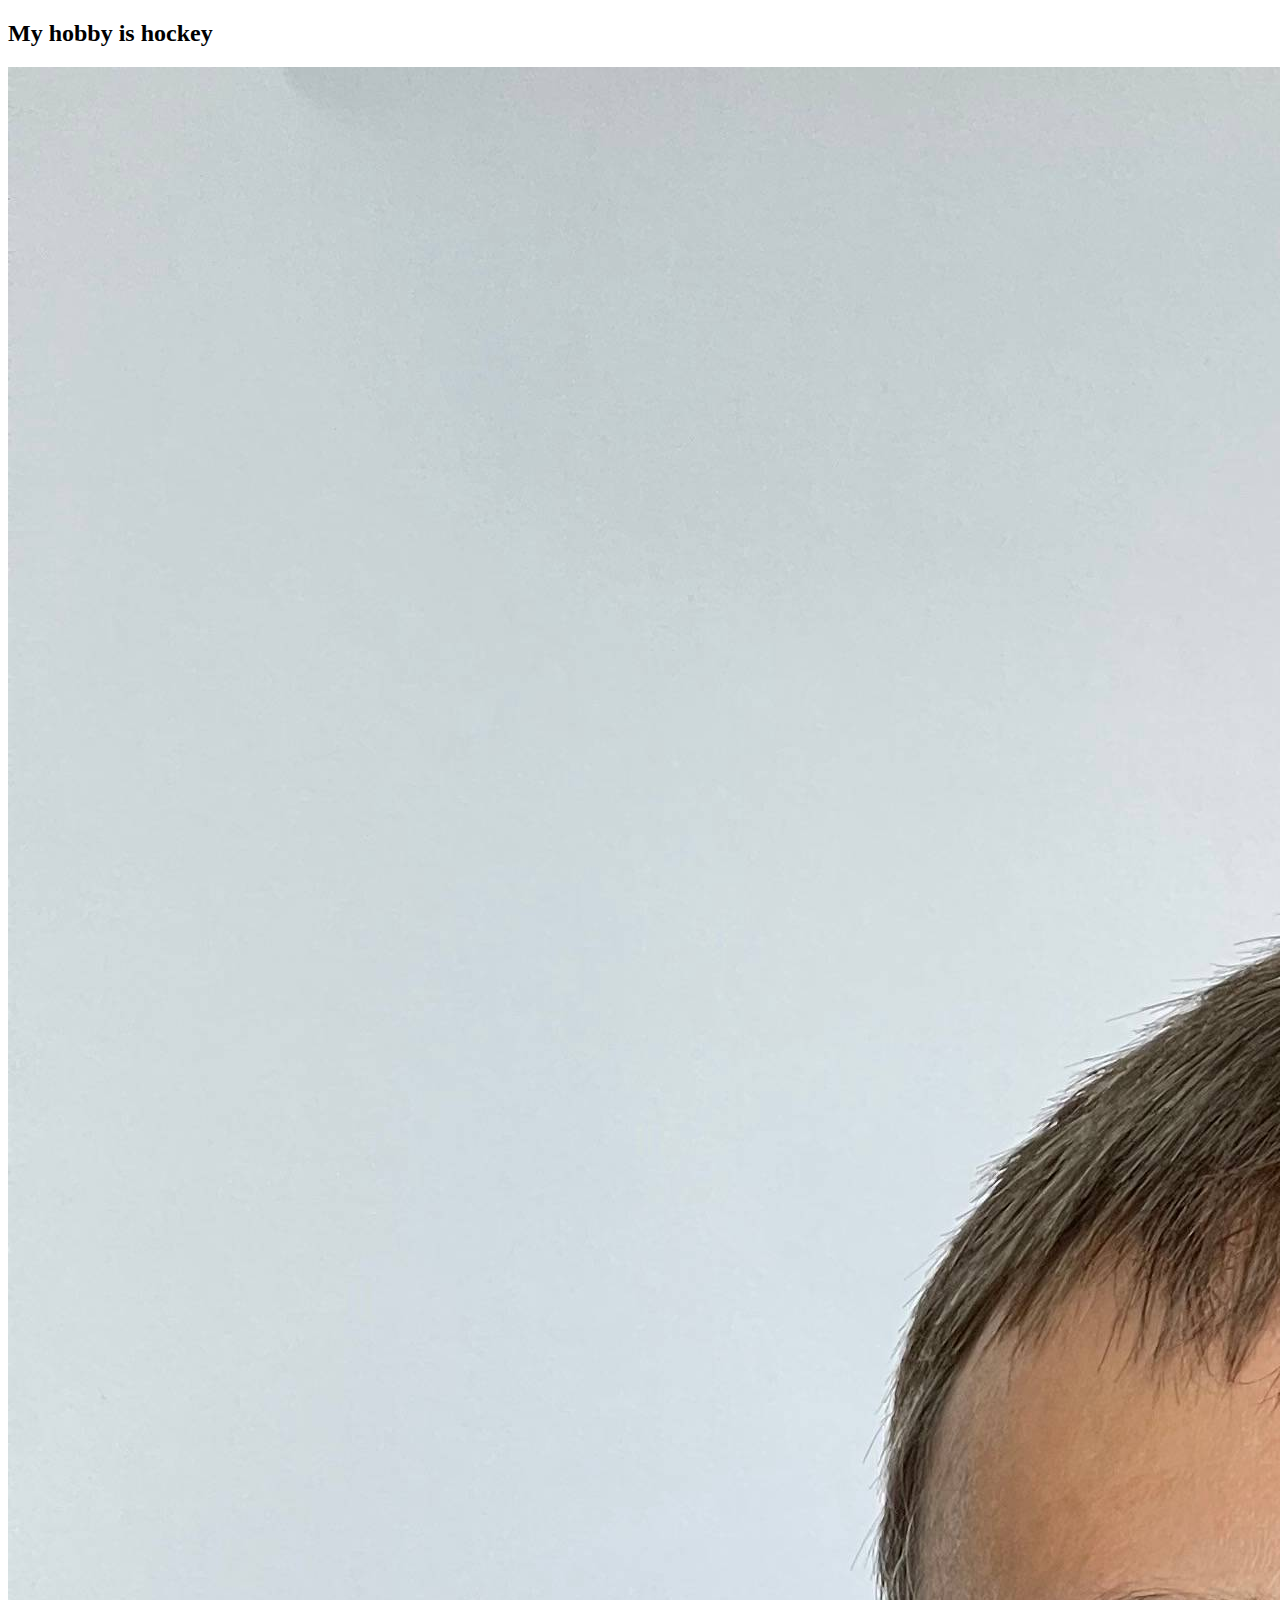
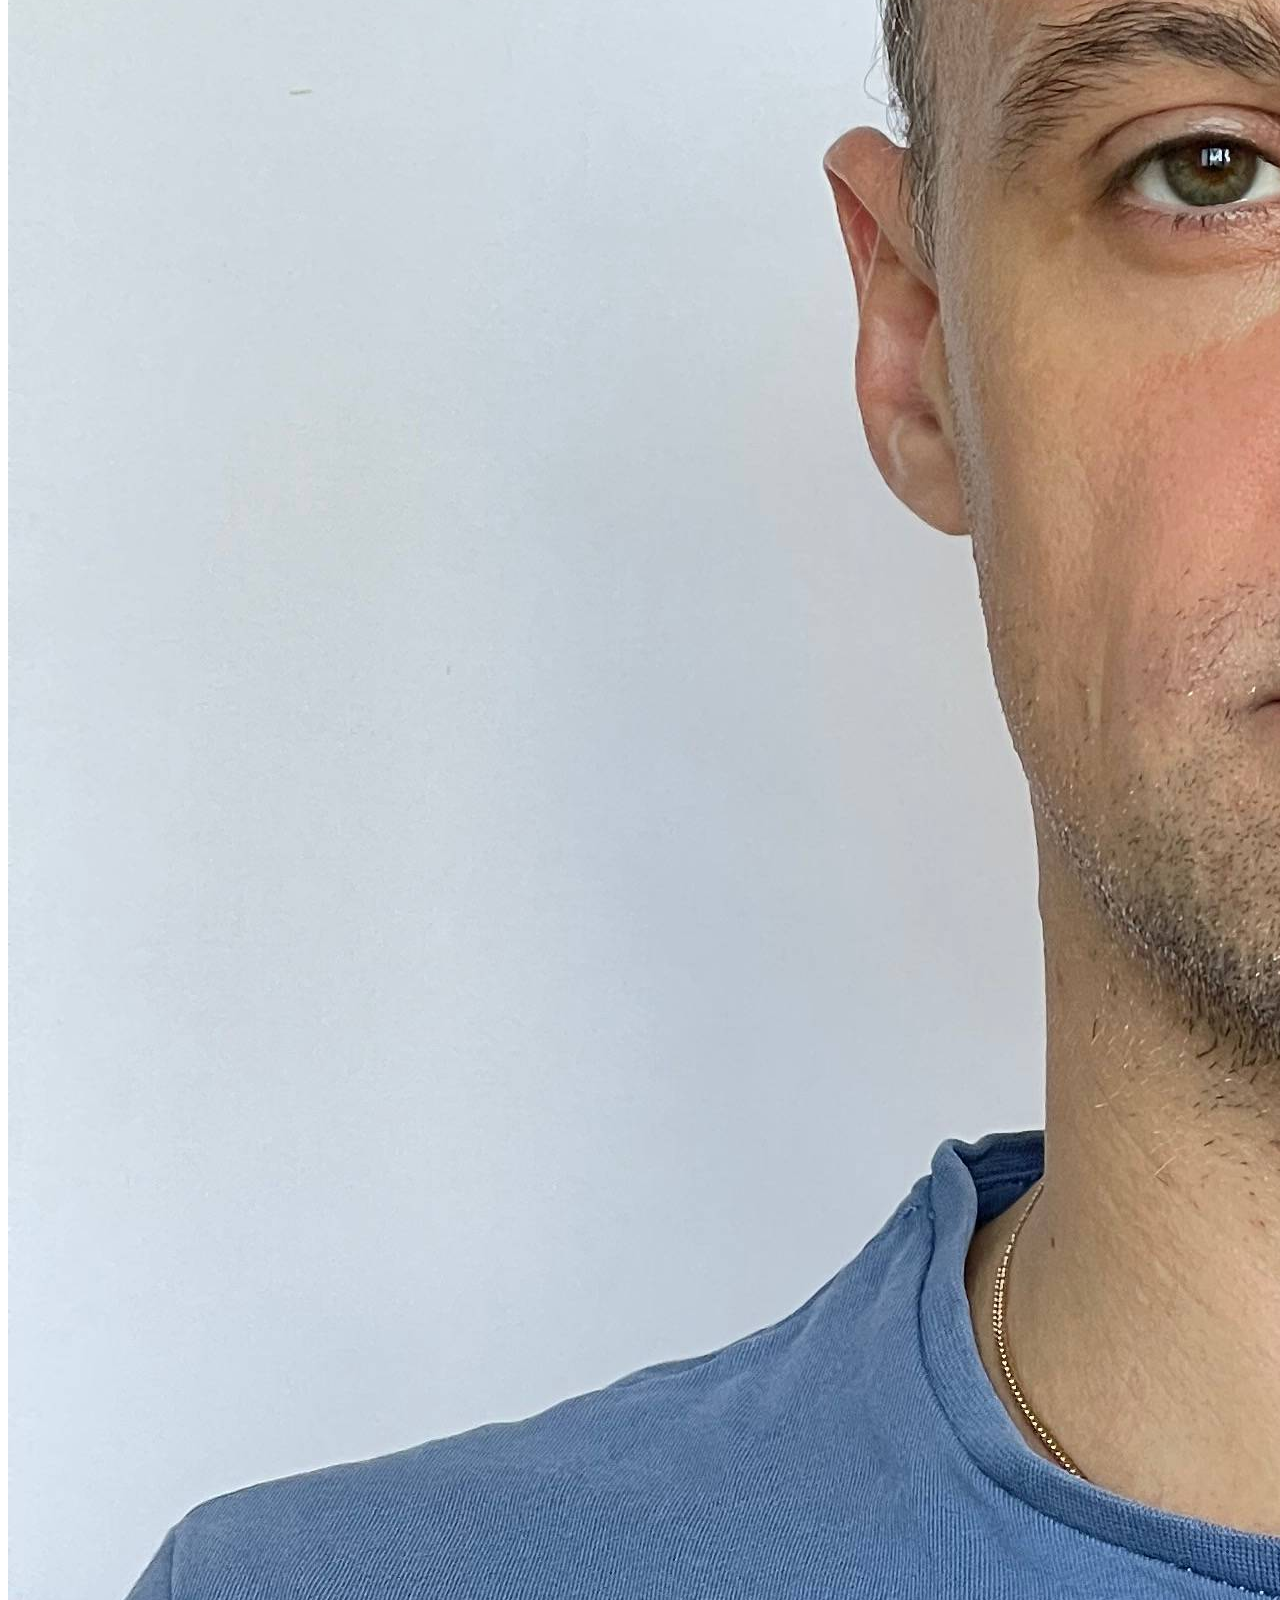
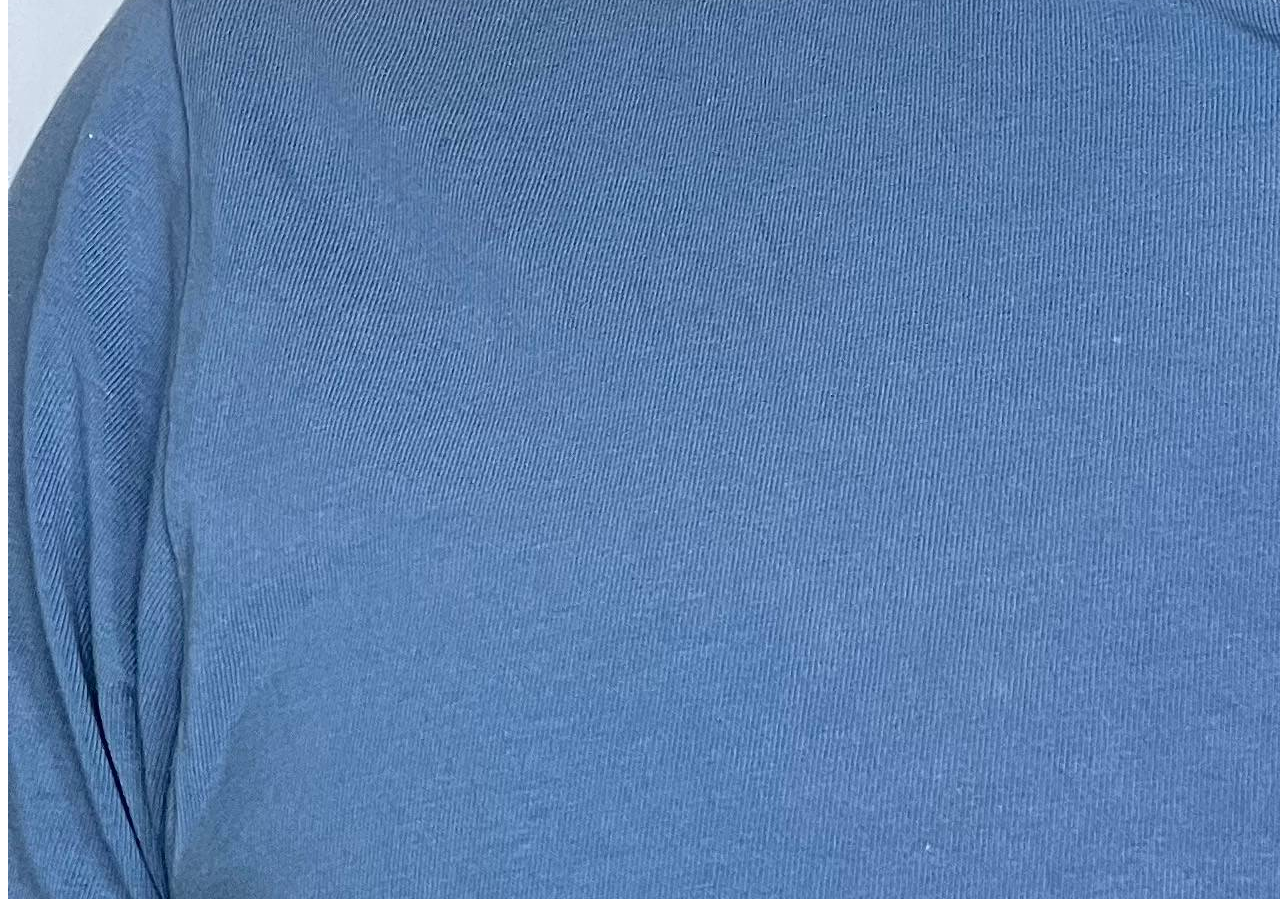
==== index.html @ c1c0487b "- I created the site structure" ====
<!DOCTYPE html>
<html lang="en">
    <head>
        <meta charset="UTF-8">
        <title>Site IPG</title>
    </head>
    <body>
        <h2>My hobby is hockey</h2>
        <img src="images/ipg.jpg" alt="Photo IPG">
    </body>
</html>
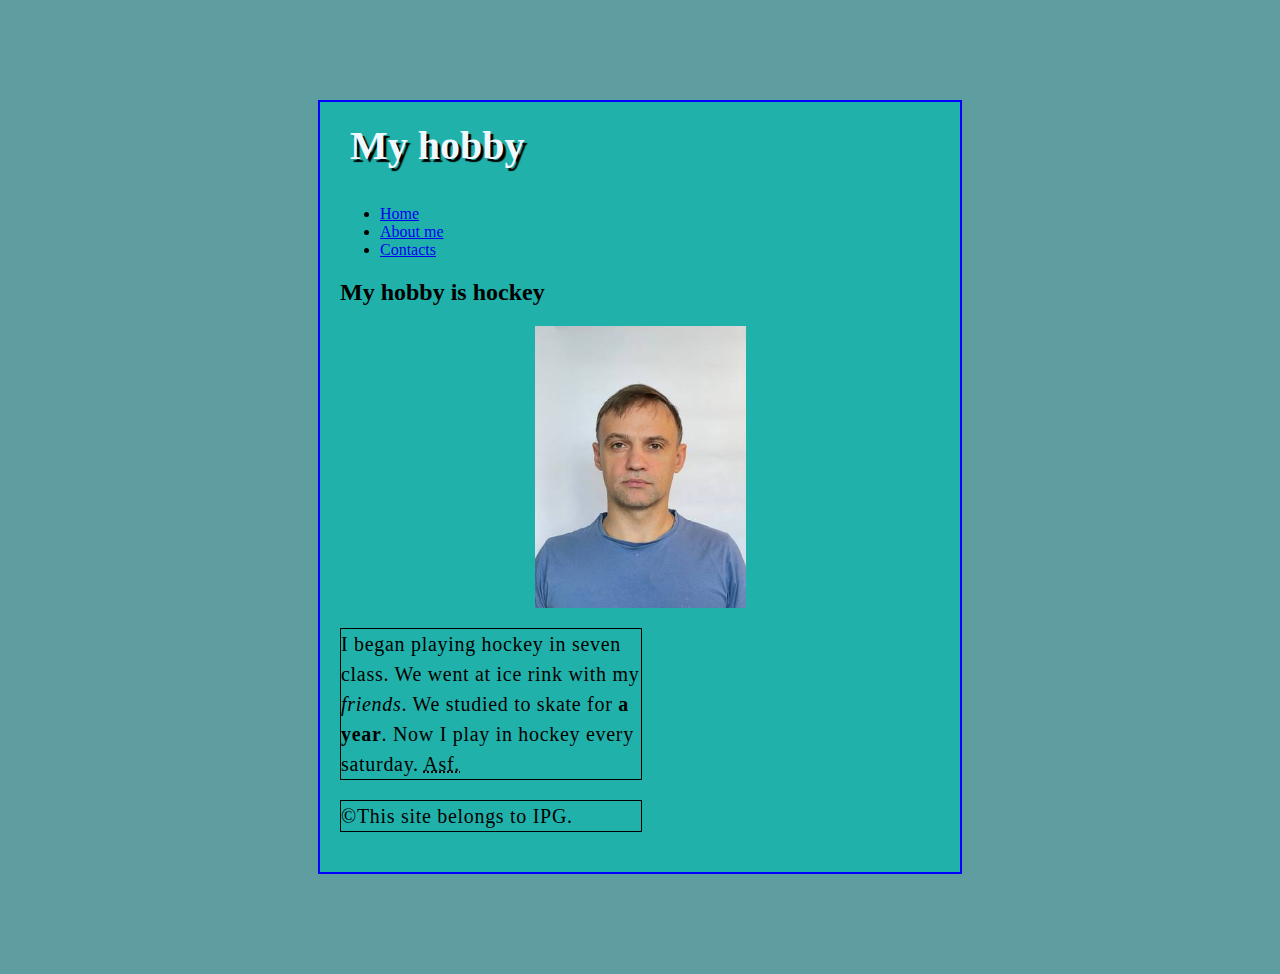
==== commit 6922abff: "- I created HTML the site structure; - I created information;" ====
--- a/index.html
+++ b/index.html
@@ -1,11 +1,42 @@
 <!DOCTYPE html>
-<html lang="en">
+<html lang="en-US">
     <head>
         <meta charset="UTF-8">
+        <meta name="author" content="Pavel Ivanin">
+        <meta name="description" content="The site talks about the IPG hobby">
         <title>Site IPG</title>
+        <link rel="shortcut icon" href="images/favicon.ico"> <!--Добавление иконки к title-->
+        <link href="styles/style.css" rel="stylesheet" type="text/css">
     </head>
     <body>
-        <h2>My hobby is hockey</h2>
-        <img src="images/ipg.jpg" alt="Photo IPG">
+        <header>
+            <h1>My hobby</h1>
+        </header>
+
+        <nav>
+            <ul>
+                <li><a href="index.html" title="Вы вернетесь на стартовыю страницу">Home</a></li>
+                <li><a href="about-me.html">About me</a></li>
+                <li><a href="contacts.html">Contacts</a></li>
+            </ul>
+        </nav>
+
+        <main>
+            <h2>My hobby is hockey</h2>
+            <img src="images/ipg.jpg"
+                 alt="Photo IPG"
+                 title="Photo Ivanin Pavel">
+            <p>
+                I began playing hockey in seven class.
+                We went at ice rink with my <em>friends</em>. <!--em - выделение курсивом-->
+                We studied to skate for <strong>a year</strong>. <!--strong - выделение жирным-->
+                Now I play in hockey every saturday.
+                <abbr title="And so forth"> Asf.</abbr> <!--абривиатура - расшифровка при навидении курсора-->
+            </p>
+        </main>
+
+        <footer>
+            <p>©This site belongs to IPG.</p>
+        </footer>
     </body>
 </html>--- a/styles/style.css
+++ b/styles/style.css
@@ -0,0 +1,41 @@
+
+html {
+    background-color: cadetblue;
+}
+
+
+body {
+    width: 600px; /*заставляет тело быть всегда 600 пикселей в ширину*/
+    margin: 100px auto; /* по вертикали | по горизонтали */
+    background-color: lightseagreen;
+    padding: 0 20px 20px 20px; /* сверху | справа | снизу | слева */
+    border: 2px solid blue; /* устанавливает сплошную синию рамку шириной 2 пикселя со всех сторон тела*/
+    }
+
+h1 {
+    margin: 0px;
+    padding: 20px 10px; /* по вертикали | по горизонтали */
+    color: aliceblue;
+    font-size: 40px;
+    text-align: left;
+    text-shadow: 3px 3px 1px black; /* тень 3гор., 3верт. 1 размытось и цвет */
+}
+
+p {
+    font-size: 20px;
+    line-height: 1.5;
+    letter-spacing: 0.7px;
+    width: 300px;
+    border: 1px solid black;
+}
+
+img {
+    display: block; /*дать изображению блочное поведение*/
+    margin: 0 auto;
+    width: 211px;
+    height: 282px;
+}
+
+a:hover { /* задает стиль отображения ссылки при наведении на неё курсора */
+    color: gray;
+}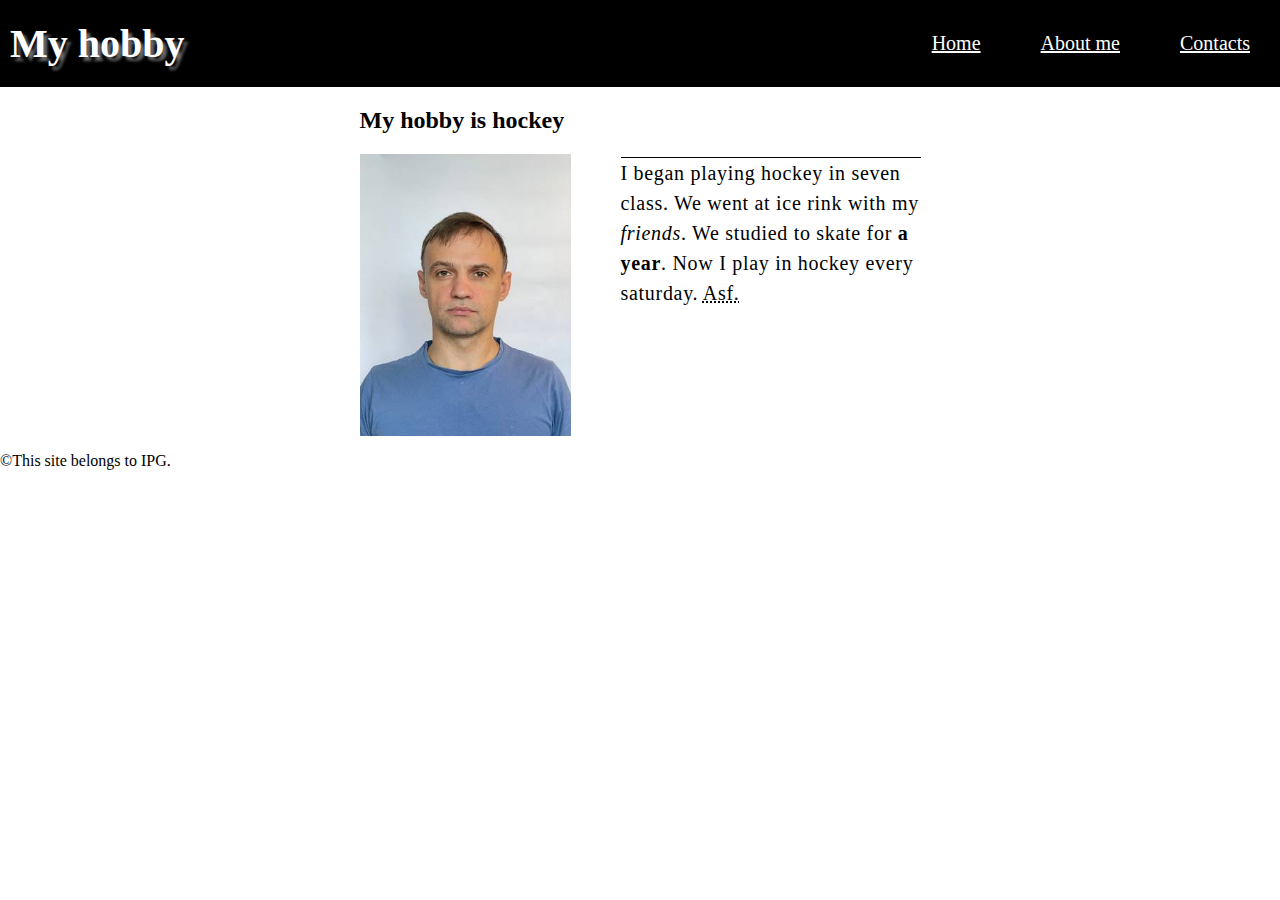
==== commit cc974da0: "- I created HTML the site structure; - I created information;" ====
--- a/index.html
+++ b/index.html
@@ -9,23 +9,27 @@
         <link href="styles/style.css" rel="stylesheet" type="text/css">
     </head>
     <body>
-        <header>
-            <h1>My hobby</h1>
+        <header class="header">
+            <div>
+                <h1>My hobby</h1>
+            </div>
+
+            <nav>
+                <ul class="nav-header">
+                    <li><a href=" " title="Вы вернетесь на стартовыю страницу">Home</a></li>
+                    <li><a href="about-me.html">About me</a></li>
+                    <li><a href="contacts.html">Contacts</a></li>
+                </ul>
+            </nav>
         </header>
+        <main class="content">
+            <div>
+                <h2>My hobby is hockey</h2>
+                <img src="images/ipg.jpg"
+                     alt="Photo IPG"
+                    title="Photo Ivanin Pavel">
+            </div>
 
-        <nav>
-            <ul>
-                <li><a href="index.html" title="Вы вернетесь на стартовыю страницу">Home</a></li>
-                <li><a href="about-me.html">About me</a></li>
-                <li><a href="contacts.html">Contacts</a></li>
-            </ul>
-        </nav>
-
-        <main>
-            <h2>My hobby is hockey</h2>
-            <img src="images/ipg.jpg"
-                 alt="Photo IPG"
-                 title="Photo Ivanin Pavel">
             <p>
                 I began playing hockey in seven class.
                 We went at ice rink with my <em>friends</em>. <!--em - выделение курсивом-->
--- a/styles/style.css
+++ b/styles/style.css
@@ -1,41 +1,86 @@
+/* h1  !* это селектор тегов *!*/
+/* a:link  !* это селектор ссылок *!*/
+/* .manythings  !* это селектор классов (классы применяются тогда, когда необходимо применить правило к нескольким элементам) *!*/
+/* #onething  !* это селектор идентификаторов (они применяются, когда правило относится к одному элементу) *!*/
+/* *  !* универсальный селектор *!*/
+/* .box p  !* селектор потомков *!*/
+/* .box p:first-child  !* селектор потомков + селектор псевдоклассов *!*/
+/* h1, h2, .intro  !* перечисление селекторов *!*/
 
 html {
-    background-color: cadetblue;
+    box-sizing: border-box;
+}
+
+.header {
+    display: flex;
+    flex-wrap: wrap;
+    margin-bottom: 0;
+    background-color: black;
+    align-items: center;
+    justify-content: space-between;
+}
+
+.nav-header li,
+.nav-header a {
+    display: table-cell;
+    color: white;
+    padding: 0px 15px;
+    font-size: 20px;
+    list-style-type: none; /*изменяет маркеры перед списком*/
+}
+
+.nav-header a:hover { /* задает стиль отображения ссылки при наведении на неё курсора */
+    color: gray;
+    text-decoration: none
 }
 
 
+.content {
+    display: flex;
+     justify-content: center;
+}
+
 body {
-    width: 600px; /*заставляет тело быть всегда 600 пикселей в ширину*/
-    margin: 100px auto; /* по вертикали | по горизонтали */
-    background-color: lightseagreen;
-    padding: 0 20px 20px 20px; /* сверху | справа | снизу | слева */
-    border: 2px solid blue; /* устанавливает сплошную синию рамку шириной 2 пикселя со всех сторон тела*/
+    /*width: 100%; !*заставляет тело быть всегда 600 пикселей в ширину*!*/
+    margin: 0;/* по вертикали | по горизонтали */
+    /*padding: 0 20px 20px 20px; !* сверху | справа | снизу | слева *!*/
+    /*border: 2px solid blue; !* устанавливает сплошную синию рамку шириной 2 пикселя со всех сторон тела*!*/
     }
 
-h1 {
+.header h1 {
     margin: 0px;
     padding: 20px 10px; /* по вертикали | по горизонтали */
-    color: aliceblue;
+    color: white;
     font-size: 40px;
     text-align: left;
-    text-shadow: 3px 3px 1px black; /* тень 3гор., 3верт. 1 размытось и цвет */
+    text-shadow: 4px 4px 3px dimgray; /* тень 3гор., 3верт. 1 размытось и цвет */
 }
 
-p {
+.content p {
+    margin: 70px 0px 0px 50px;
     font-size: 20px;
     line-height: 1.5;
     letter-spacing: 0.7px;
     width: 300px;
-    border: 1px solid black;
+    border-top: 1px solid black;
 }
+
+.content-contacts {
+    margin: auto;
+    font-size: 20px;
+    line-height: 1.5;
+    letter-spacing: 0.7px;
+    width: 300px;
+}
+
 
 img {
     display: block; /*дать изображению блочное поведение*/
-    margin: 0 auto;
     width: 211px;
     height: 282px;
 }
 
-a:hover { /* задает стиль отображения ссылки при наведении на неё курсора */
-    color: gray;
-}+/*footer {*/
+
+/*}*/
+
